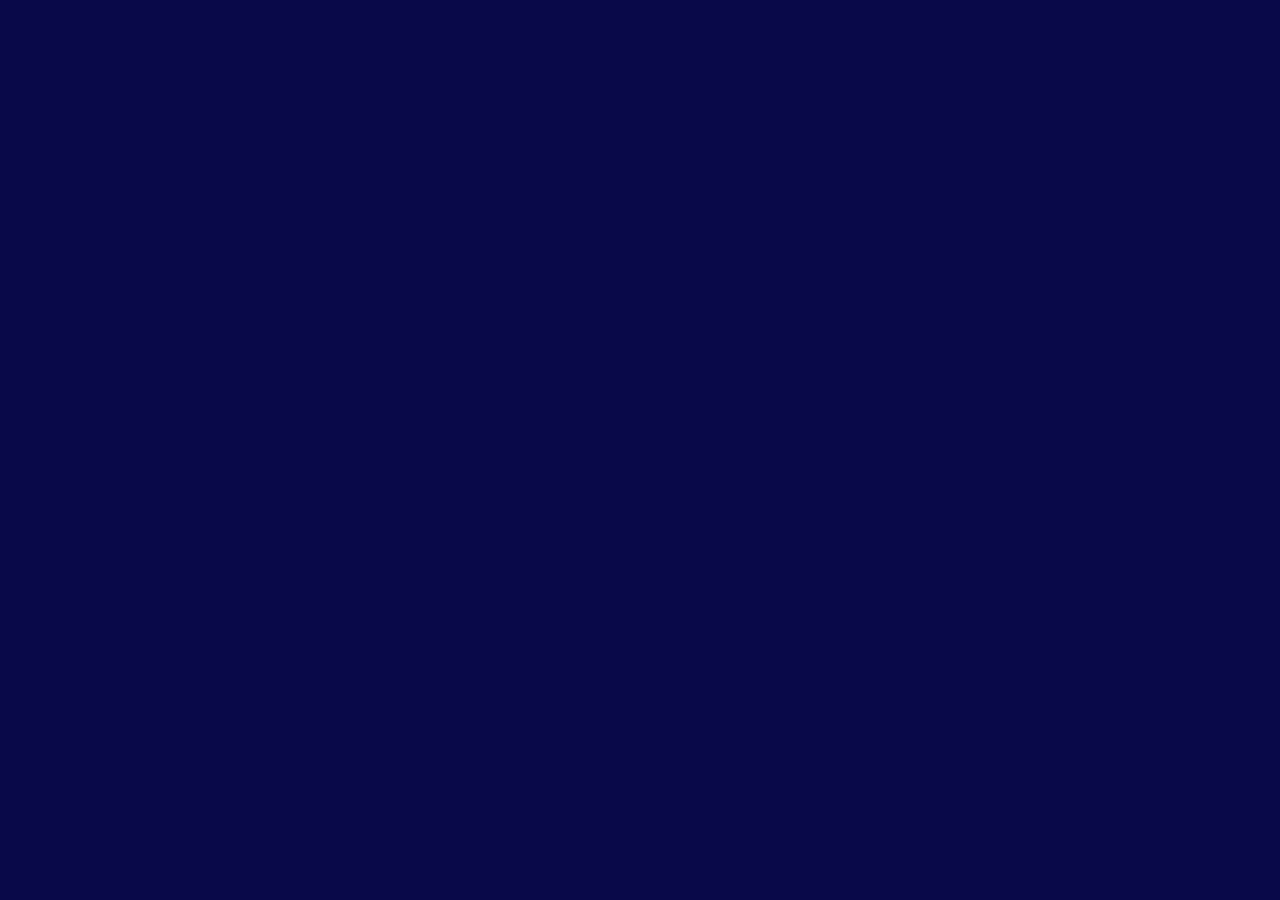
==== curiosidades.html @ 833f3623 "segundo commit" ====
<!DOCTYPE html>
<html lang="en">
<head>
    <meta charset="UTF-8">
    <meta name="viewport" content="width=device-width, initial-scale=1.0">
    <title>Curiosidades</title>
    <link rel="stylesheet" href="style.css">
</head>
---- style.css ----
* {                             
    margin: 0;                    
    padding: 0;                   
    box-sizing: border-box; 
}


body {
    font-family: 'Segoe UI', Tahoma, Geneva, Verdana, sans-serif;      
    background: #090947;        
    color: #391746;                 
    padding: 30px;
}

.navbar {
    display: flex;
    justify-content: space-between; 
    align-items: center;         
    background: #360545;         
    border-radius: 8px;          
    padding: 15px 25px;          
}


#paginas {
    display: flex;            
    gap: 25px;          
    list-style: none; 
    align-items: right;
}


#loguito {
    align-items:left;
}

#banner {
    color:#600361;

}


h1 {
    text-align:left;         
    margin-bottom: 40px;        
    color: #010101;           
}

h2 {
    margin-bottom: 15px;        
    color: #020202;             
    font-size: 1.2rem;        
}


section {
    background: #600361;       
    padding: 25px;              
    margin-bottom: 35px;        
    box-shadow: 0 4px 15px rgba(46, 2, 52, 0.3); 
}

.flex-container {
    display: flex; 
    gap: 10px;                  
    background: #05512d;         
    border-radius: 8px;          
    padding: 15px;               
    min-height: 100px;
    justify-content: space-between; 
}


.flex-item {
    display: flex;
    background: #e94560;        
    color: #fff;               
    border-radius: 6px;         
    padding: 20px;              
    text-align: center;          
    font-weight: bold;           
    font-size: 1.1rem;           
    transition: transform 0.2s;
}

.card-container {
    display: flex;               
    gap: 20px;                   
    flex-wrap: wrap; 
}


#columnas .flex-item:nth-child(1){
    flex: 1;
}

#columnas .flex-item:nth-child(2){
    flex: 1;
}

#columnas .flex-item:nth-child(3){
    flex: 1;
}

#columnas .flex-item:nth-child(4){
    flex: 1;
}



#cajas .flex-item:nth-child(1){
    flex: 1;
}

#cajas .flex-item:nth-child(2){
    flex: 1;
}

#cajas .flex-item:nth-child(3){
    flex: 1;
}

#cajas .flex-item:nth-child(4){
    flex: 1;
}
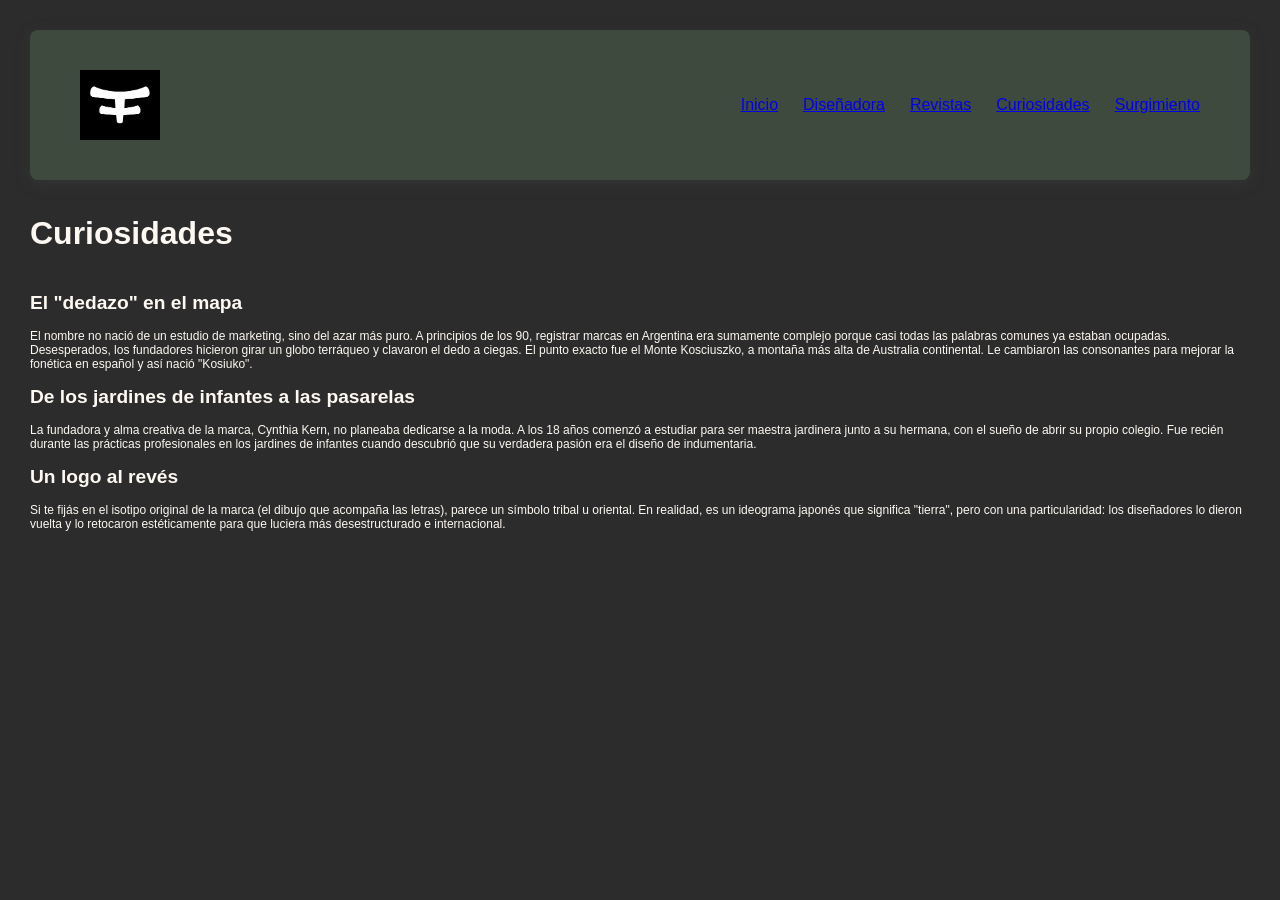
==== commit f40e903f: "Add files Vía upload" ====
--- a/curiosidades.html
+++ b/curiosidades.html
@@ -5,4 +5,52 @@
     <meta name="viewport" content="width=device-width, initial-scale=1.0">
     <title>Curiosidades</title>
     <link rel="stylesheet" href="style.css">
-</head>+</head>
+
+<body>
+
+    <section>
+        <nav class="navbar">
+            <div class="logo" id="loguito">
+            <img src="img/logo png.png" width="80" height="70" alt="logito" />
+            </div>
+
+            <div>
+            <ul class="nav-links" id="paginas">
+                <li><a href="index.html">Inicio</a></li>
+                <li><a href="diseñadora.html">Diseñadora</a></li>
+                <li><a href="revistas.html">Revistas</a></li>
+                <li><a href="curiosidades.html">Curiosidades</a></li>
+                <li><a href="surgimiento.html">Surgimiento</a></li>
+            </ul>
+            </div>
+        </nav>
+    </section>
+
+
+    <div>
+    <h1>Curiosidades</h1>
+
+        <h2>El "dedazo" en el mapa</h2>
+            <p> El nombre no nació de un estudio de marketing, sino del azar más puro. 
+                A principios de los 90, registrar marcas en Argentina era sumamente complejo porque casi todas las palabras comunes ya estaban ocupadas.
+                Desesperados, los fundadores hicieron girar un globo terráqueo y clavaron el dedo a ciegas. El punto exacto fue el Monte Kosciuszko,
+                a montaña más alta de Australia continental. 
+                Le cambiaron las consonantes para mejorar la fonética en español y así nació "Kosiuko".</p>
+    </div>
+    <div>
+        <h2>De los jardines de infantes a las pasarelas</h2>
+            <p> La fundadora y alma creativa de la marca, Cynthia Kern, no planeaba dedicarse a la moda. 
+                A los 18 años comenzó a estudiar para ser maestra jardinera junto a su hermana, con el sueño de abrir su propio colegio. 
+                Fue recién durante las prácticas profesionales en los jardines de infantes cuando descubrió que su verdadera pasión era el diseño de indumentaria.</p>
+
+
+    </div>
+
+    <div>
+        <h2>Un logo al revés</h2>
+            <p> Si te fijás en el isotipo original de la marca (el dibujo que acompaña las letras), 
+                parece un símbolo tribal u oriental. En realidad, es un ideograma japonés que significa "tierra", 
+                pero con una particularidad: los diseñadores lo dieron vuelta y lo retocaron estéticamente para que luciera más desestructurado e internacional.</p>
+    </div>
+
--- a/style.css
+++ b/style.css
@@ -1,4 +1,3 @@
-
 
 
 * {                             
@@ -10,8 +9,8 @@
 
 body {
     font-family: 'Segoe UI', Tahoma, Geneva, Verdana, sans-serif;      
-    background: #090947;        
-    color: #391746;                 
+    background:#2C2C2C    ;    
+    color: #2C2C2C  ;            
     padding: 30px;
 }
 
@@ -19,7 +18,7 @@
     display: flex;
     justify-content: space-between; 
     align-items: center;         
-    background: #360545;         
+    background: #3E4A3E;         
     border-radius: 8px;          
     padding: 15px 25px;          
 }
@@ -29,54 +28,92 @@
     display: flex;            
     gap: 25px;          
     list-style: none; 
-    align-items: right;
+    align-items: flex-end;
 }
 
 
 #loguito {
-    align-items:left;
+    display: flex;
+    align-items:flex-start;
 }
 
 #banner {
-    color:#600361;
-
+    display: flex;
+    align-items: flex-start;
+    justify-content: space-between;
+    margin-bottom: 40px;        
+    padding: 20px;              
+    background: #3E4A3E;         
+    border-radius: 8px;          
 }
 
+#banner img {
+    display: flex;
+    align-items: flex-end;
+    width:100%;
+    height:200px;
+    border-radius: 8px;
+}
+
+.button{
+    background-color: #FDF8F2;
+    color: #3E4A3E;
+    border-radius: 4px;
+}
 
 h1 {
     text-align:left;         
     margin-bottom: 40px;        
-    color: #010101;           
+    color: #FDF8F2;           
 }
 
 h2 {
+    text-align: left;
     margin-bottom: 15px;        
-    color: #020202;             
+    color: #FDF8F2;             
     font-size: 1.2rem;        
+}
+
+h3 {
+    text-align: left;
+    margin-bottom: 15px;        
+    color: #FDF8F2;             
+    font-size: 18px        
+}
+
+
+p{
+    margin-bottom: 15px;        
+    color: #FDF8F2;             
+    font-size: 12px;
 }
 
 
 section {
-    background: #600361;       
+    background: #3E4A3E ;    
     padding: 25px;              
     margin-bottom: 35px;        
-    box-shadow: 0 4px 15px rgba(46, 2, 52, 0.3); 
+    box-shadow: 0 4px 15px rgba(68, 68, 68, 0.3); 
+    border-radius: 8px;
 }
 
 .flex-container {
     display: flex; 
     gap: 10px;                  
-    background: #05512d;         
+    background: #3E4A3E;         
     border-radius: 8px;          
     padding: 15px;               
     min-height: 100px;
-    justify-content: space-between; 
+    justify-content: space-between;
+    row-gap: 20px; 
+    margin-bottom: 35px;
 }
 
 
 .flex-item {
     display: flex;
-    background: #e94560;        
+    flex-direction: column;
+    background: #2C2C2C;        
     color: #fff;               
     border-radius: 6px;         
     padding: 20px;              
@@ -84,6 +121,13 @@
     font-weight: bold;           
     font-size: 1.1rem;           
     transition: transform 0.2s;
+}
+
+.flex-item img{
+    width: 100%;
+    height: 500px;
+    border-radius: 6px;
+    margin-bottom: 10px;
 }
 
 .card-container {
